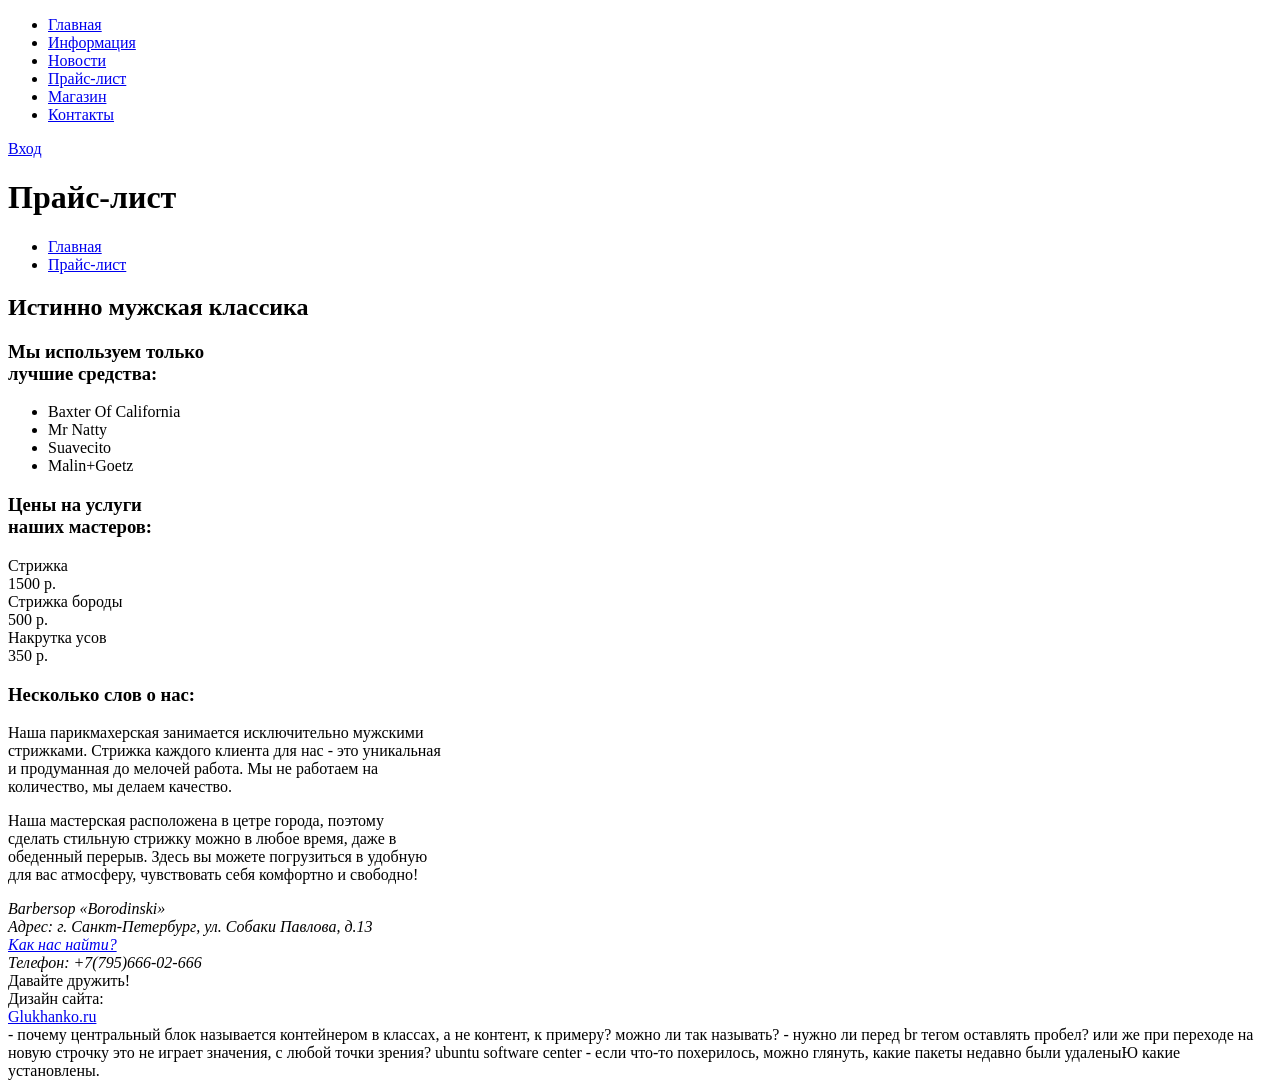
==== 002-layout/01-text-page.html @ e84c7156 "Initial commit with 'text page' layout" ====
<!DOCTYPE html>
<head>
   <title>Task</title>
</head>
<body>
   <header class="l-header">
      <div class="container clearfix">
         <nav class="navigation">
            <ul>
               <li><a href="#">Главная</a></li>
               <li><a href="#">Информация</a></li>
               <li><a href="#">Новости</a></li>
               <li><a href="#" class="active">Прайс-лист</a></li>
               <li><a href="#">Магазин</a></li>
               <li><a href="#">Контакты</a></li>
            </ul>
         </nav>
         <div class="user-block">
            <a href="#" class="login">Вход</a>
         </div>
      </div>
   </header>

   <div class="l-container">
      <div class="container clearfix price-list">
         <div class="breadcrumbs">
            <h1>Прайс-лист</h1>
            <ul>
               <li><a href="#">Главная</a></li>
               <li><a href="#" class="current">Прайс-лист</a></li>
            </ul>
         </div>
         <h2>Истинно мужская классика</h2>
         <section class="features">
            <h3 class="title">Мы используем только <br>
               лучшие средства:</h3>
               <ul>
                  <li>Baxter Of California</li>
                  <li>Mr Natty</li>
                  <li>Suavecito</li>
                  <li>Malin+Goetz</li>
               </ul>
            </section>
            <section class="prices">
               <h3 class="title">Цены на услуги<br>
                  наших мастеров:</h3>
                  <div class="table">
                     <div class="raw">
                        <div class="cell">Стрижка</div>
                        <div class="cell">1500 р.</div>
                     </div>
                     <div class="raw">
                        <div class="cell">Стрижка бороды</div>
                        <div class="cell">500 р.</div>
                     </div>
                     <div class="raw">
                        <div class="cell">Накрутка усов</div>
                        <div class="cell">350 р.</div>
                     </div>
                  </div>
               </section>
               <section class="about">
                  <h3 class="title">Несколько слов о нас:</h3>
                  <div class="left">
                     <p>Наша парикмахерская занимается исключительно мужскими <br>
                        стрижками. Стрижка каждого клиента для нас - это уникальная <br>
                        и продуманная до мелочей работа. Мы не работаем на <br>
                        количество, мы делаем качество.</p>
                     </div>
                     <div class="right">
                        <p>Наша мастерская расположена в цетре города, поэтому<br>
                           сделать стильную стрижку можно в любое время, даже в<br>
                           обеденный перерыв. Здесь вы можете погрузиться в удобную<br>
                           для вас атмосферу, чувствовать себя комфортно и свободно!</p>
                        </div>
                     </section>
                  </div>
               </div>

               <footer class="l-footer">
                  <div class="container clearfix">
                     <address>
                        <div class="title">Barbersop &#171;Borodinski&#187;</div>
                        Адрес: г. Санкт-Петербург, ул. Собаки Павлова, д.13<br>
                        <a href="#">Как нас найти?</a><br>
                        Телефон: +7(795)666-02-666
                     </address>
                     <div class="socials">
                        <div class="title">Давайте дружить!</div>
                        <a href="#" class="icon vk"></a>
                        <a href="#" class="icon fb"></a>
                        <a href="#" class="icon in"></a>
                     </div>
                     <div class="copyright">
                        <div class="title">Дизайн сайта:</div>
                        <a href="http://glukhanko.ru">Glukhanko.ru</a>
                     </div>
                  </div>
               </footer>
            </body>
            </html>

            - почему центральный блок называется контейнером в классах, а не контент, к примеру? можно ли так называть?
            - нужно ли перед br тегом оставлять пробел? или же при переходе на новую строчку это не играет значения, с любой точки зрения?

            ubuntu software center - если что-то похерилось, можно глянуть, какие пакеты недавно были удаленыЮ какие установлены.
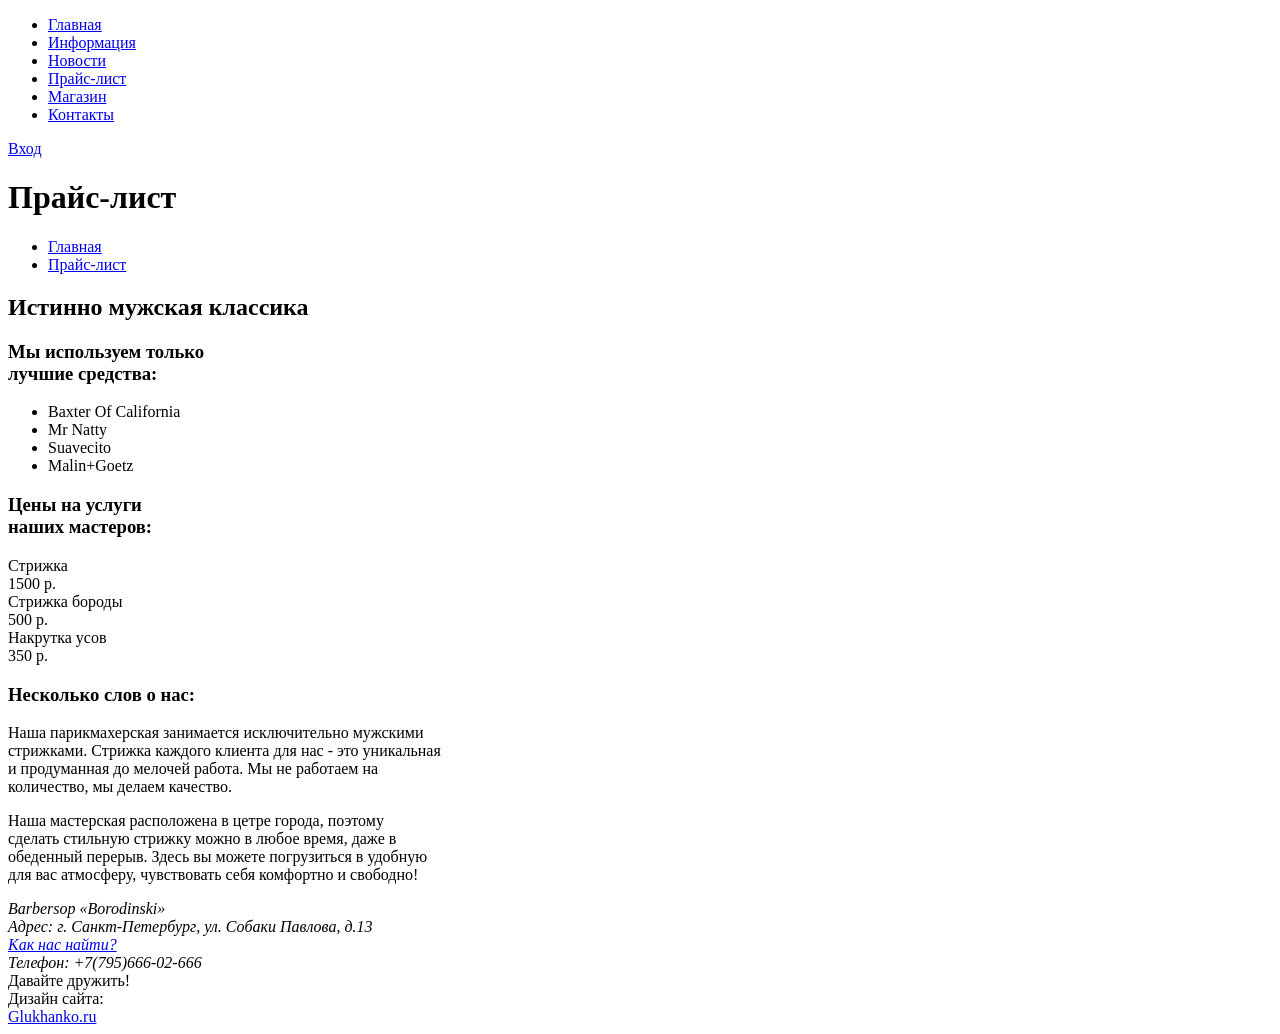
==== commit 7ebfa03c: "Simple edits with <p> tags; deleted service information" ====
--- a/002-layout/01-text-page.html
+++ b/002-layout/01-text-page.html
@@ -1,5 +1,6 @@
 <!DOCTYPE html>
 <head>
+   <meta charset = "utf-8">
    <title>Task</title>
 </head>
 <body>
@@ -34,74 +35,72 @@
          <section class="features">
             <h3 class="title">Мы используем только <br>
                лучшие средства:</h3>
-               <ul>
-                  <li>Baxter Of California</li>
-                  <li>Mr Natty</li>
-                  <li>Suavecito</li>
-                  <li>Malin+Goetz</li>
-               </ul>
-            </section>
-            <section class="prices">
-               <h3 class="title">Цены на услуги<br>
-                  наших мастеров:</h3>
-                  <div class="table">
-                     <div class="raw">
-                        <div class="cell">Стрижка</div>
-                        <div class="cell">1500 р.</div>
-                     </div>
-                     <div class="raw">
-                        <div class="cell">Стрижка бороды</div>
-                        <div class="cell">500 р.</div>
-                     </div>
-                     <div class="raw">
-                        <div class="cell">Накрутка усов</div>
-                        <div class="cell">350 р.</div>
-                     </div>
-                  </div>
-               </section>
-               <section class="about">
-                  <h3 class="title">Несколько слов о нас:</h3>
-                  <div class="left">
-                     <p>Наша парикмахерская занимается исключительно мужскими <br>
-                        стрижками. Стрижка каждого клиента для нас - это уникальная <br>
-                        и продуманная до мелочей работа. Мы не работаем на <br>
-                        количество, мы делаем качество.</p>
-                     </div>
-                     <div class="right">
-                        <p>Наша мастерская расположена в цетре города, поэтому<br>
-                           сделать стильную стрижку можно в любое время, даже в<br>
-                           обеденный перерыв. Здесь вы можете погрузиться в удобную<br>
-                           для вас атмосферу, чувствовать себя комфортно и свободно!</p>
-                        </div>
-                     </section>
-                  </div>
+            <ul>
+               <li>Baxter Of California</li>
+               <li>Mr Natty</li>
+               <li>Suavecito</li>
+               <li>Malin+Goetz</li>
+            </ul>
+         </section>
+         <section class="prices">
+            <h3 class="title">Цены на услуги<br>
+                              наших мастеров:</h3>
+            <div class="table">
+               <div class="raw">
+                  <div class="cell">Стрижка</div>
+                  <div class="cell">1500 р.</div>
                </div>
+               <div class="raw">
+                  <div class="cell">Стрижка бороды</div>
+                  <div class="cell">500 р.</div>
+               </div>
+               <div class="raw">
+                  <div class="cell">Накрутка усов</div>
+                  <div class="cell">350 р.</div>
+               </div>
+            </div>
+         </section>
+         <section class="about">
+            <h3 class="title">Несколько слов о нас:</h3>
+            <div class="left">
+               <p>
+                  Наша парикмахерская занимается исключительно мужскими <br>
+                  стрижками. Стрижка каждого клиента для нас - это уникальная <br>
+                  и продуманная до мелочей работа. Мы не работаем на <br>
+                  количество, мы делаем качество.
+               </p>
+            </div>
+            <div class="right">
+               <p>
+                  Наша мастерская расположена в цетре города, поэтому<br>
+                  сделать стильную стрижку можно в любое время, даже в<br>
+                  обеденный перерыв. Здесь вы можете погрузиться в удобную<br>
+                  для вас атмосферу, чувствовать себя комфортно и свободно!
+               </p>
+            </div>
+         </section>
+      </div>
+   </div>
 
-               <footer class="l-footer">
-                  <div class="container clearfix">
-                     <address>
-                        <div class="title">Barbersop &#171;Borodinski&#187;</div>
-                        Адрес: г. Санкт-Петербург, ул. Собаки Павлова, д.13<br>
-                        <a href="#">Как нас найти?</a><br>
-                        Телефон: +7(795)666-02-666
-                     </address>
-                     <div class="socials">
-                        <div class="title">Давайте дружить!</div>
-                        <a href="#" class="icon vk"></a>
-                        <a href="#" class="icon fb"></a>
-                        <a href="#" class="icon in"></a>
-                     </div>
-                     <div class="copyright">
-                        <div class="title">Дизайн сайта:</div>
-                        <a href="http://glukhanko.ru">Glukhanko.ru</a>
-                     </div>
-                  </div>
-               </footer>
-            </body>
-            </html>
-
-            - почему центральный блок называется контейнером в классах, а не контент, к примеру? можно ли так называть?
-            - нужно ли перед br тегом оставлять пробел? или же при переходе на новую строчку это не играет значения, с любой точки зрения?
-
-            ubuntu software center - если что-то похерилось, можно глянуть, какие пакеты недавно были удаленыЮ какие установлены.
-            
+   <footer class="l-footer">
+      <div class="container clearfix">
+         <address>
+            <div class="title">Barbersop &#171;Borodinski&#187;</div>
+            Адрес: г. Санкт-Петербург, ул. Собаки Павлова, д.13<br>
+            <a href="#">Как нас найти?</a><br>
+            Телефон: +7(795)666-02-666
+         </address>
+         <div class="socials">
+            <div class="title">Давайте дружить!</div>
+            <a href="#" class="icon vk"></a>
+            <a href="#" class="icon fb"></a>
+            <a href="#" class="icon in"></a>
+         </div>
+         <div class="copyright">
+            <div class="title">Дизайн сайта:</div>
+            <a href="http://glukhanko.ru">Glukhanko.ru</a>
+         </div>
+      </div>
+   </footer>
+</body>
+</html>
